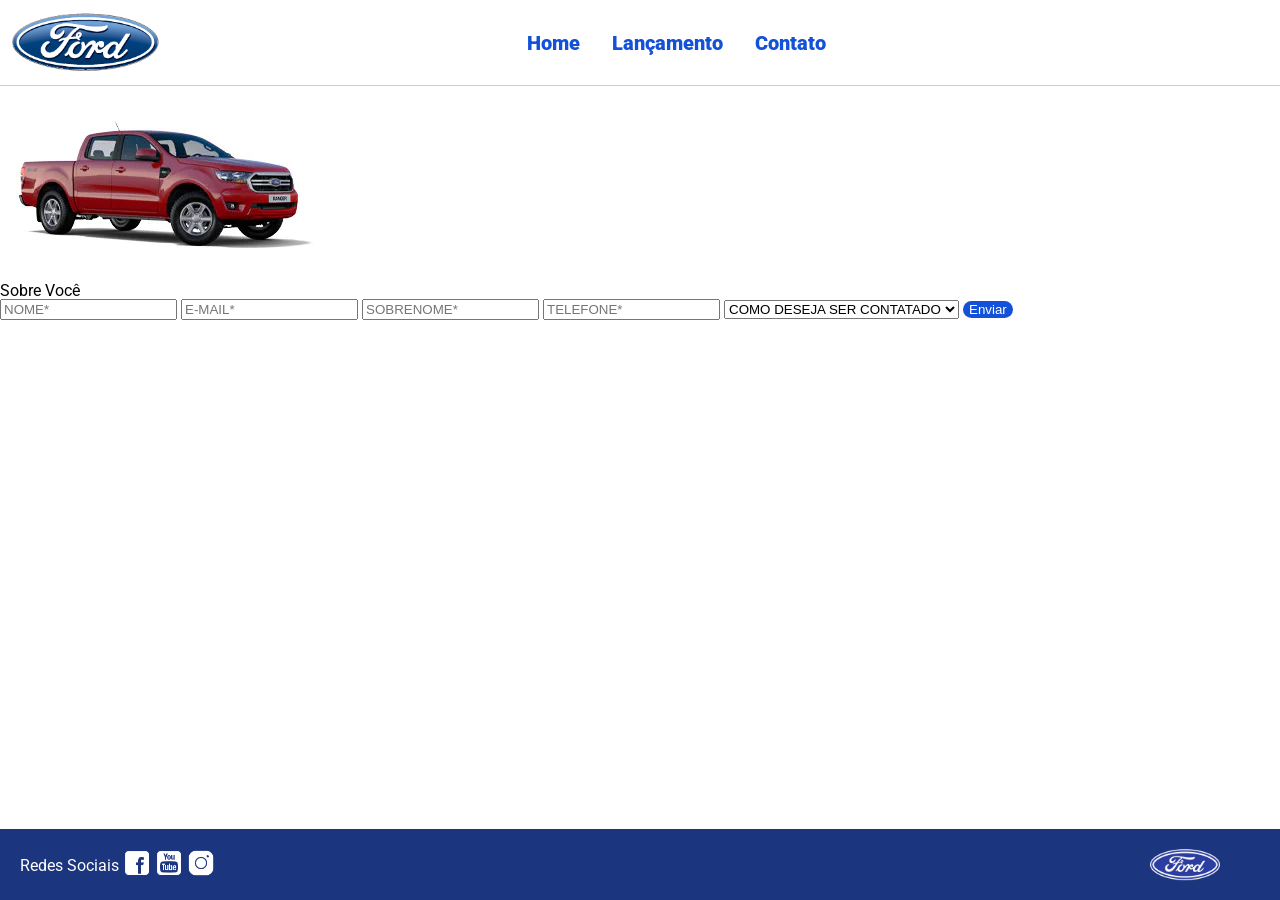
==== anexo_desafio_javascript/contato.html @ 39711b51 "Add files via upload" ====
<!DOCTYPE html>
<html lang="pt-br">
<head>
    <meta charset="UTF-8">
    <meta http-equiv="X-UA-Compatible" content="IE=edge">
    <meta name="viewport" content="width=device-width, initial-scale=1.0">
    <title>Ford</title>    
    <link href="css/reset.css" rel="stylesheet">
    <link href="css/style.css" rel="stylesheet">
    <link href="css/form.css" rel="stylesheet">
    <script src="js/form.js" defer></script>
</head>
<body>
    <header>       
        <div>
            <img src="img/logo-ford-256.png" width="150" class="logo" />
        </div>
        <nav>
            <ul>
                <li>
                    <a href="index.html">Home</a>
                </li>
                <li>
                    <a href="lancamento.html">Lançamento</a>
                </li>
                <li>
                    <a href="contato.html">Contato</a>
                </li>
            </ul>
        </nav>

    </header>
    <main>
        <div class="forms">
            <div>
                <img src="img/xls 2.2 diesel.jpg">
            </div>
            <div>
                <h2 class="titulo">Sobre Você</h2>
            <form onsubmit="Post(event, this)">
                <input type="text" name="nome" placeholder="NOME*" class="fordform" required>
                <input type="text" name="email" placeholder="E-MAIL*" class="fordform" required>
                <input type="text" name="sobrenome" placeholder="SOBRENOME*" class="fordform" required>
                <input type="text" name="telefone" placeholder="TELEFONE*" class="fordform" required>
                <select name="contato" class="fordform" required>
                    <option selected>COMO DESEJA SER CONTATADO</option>
                    <option>TELEFONE</option>
                    <option>E-MAIL</option>
                </select>
            <button type="submit">Enviar</button>
            </form>
            </div>
        </div>
    </main>
    <footer>
        <nav id="social">
            <ul>
                <li><span class="redesociais">Redes Sociais</span></li>
                <li><a href="#" title="Facebook"><img src="img/facebook-50.png"></a></li>
                <li><a href="#" title="YouTube"><img src="img/youtube-squared-50.png"></a></li>
                <li><a href="#" title="Instagram"><img src="img/instagram-logo-50.png"></a></li>
            </ul>
        </nav>
        <div>
           <img src="img/ford-96.png" width="70"  />
        </div>
    </footer>    
</body>
</html>
---- anexo_desafio_javascript/css/style.css ----
@import url('https://fonts.googleapis.com/css2?family=Roboto:wght@300&display=swap');

body {
    background: #FFFFFF;
    height: 100%;
    font-family: 'Roboto', sans-serif;
}

html {
    height: 100%;
}

div#carousel {
    position: relative;
    width: 100%;
    min-height: 46vh;
    max-height: 628px;
    display: flex;
    justify-content: center;
    align-items: center;
    overflow: hidden;
    border-radius: 18px;
    background: linear-gradient(180deg, #e8eefb 0%, #f9fbff 100%);
    box-shadow: inset 0 0 0 1px rgba(19, 81, 216, 0.12);
    transition: all .3s ease-in-out;
}

div#carousel img.carousel-image {
    width: 100%;
    height: 100%;
    object-fit: cover;
    border-radius: 18px;
    display: block;
}

.carousel-stage {
    display: grid;
    gap: 16px;
    margin: 0 auto;
    max-width: 1180px;
    padding: 0 20px;
}

.carousel-controls {
    display: flex;
    justify-content: center;
    gap: 14px;
    flex-wrap: wrap;
    margin-top: 14px;
}

.carousel-button {
    min-width: 160px;
    padding: 14px 22px;
    border: none;
    border-radius: 999px;
    color: #fff;
    font-weight: 700;
    background: linear-gradient(135deg, #1351d8, #1b357e);
    cursor: pointer;
    box-shadow: 0 14px 32px rgba(19, 81, 216, 0.16);
    transition: transform .25s ease, box-shadow .25s ease, background .25s ease;
}

.carousel-button:hover,
.carousel-button:focus {
    transform: translateY(-2px);
    box-shadow: 0 18px 40px rgba(19, 81, 216, 0.22);
    outline: none;
}

.carousel-overlay {
    position: absolute;
    bottom: 0;
    left: 0;
    right: 0;
    padding: 18px 22px;
    background: linear-gradient(180deg, rgba(0,0,0,0) 0%, rgba(0,0,0,0.62) 100%);
    color: #fff;
    font-size: 1rem;
    font-weight: 600;
    border-radius: 0 0 18px 18px;
}

.carousel-title-link {
    display: inline-block;
    text-decoration: none;
    color: #1351d8;
    font-size: 1rem;
    font-weight: 700;
    padding: 6px 12px;
    border-radius: 999px;
    border: 1px solid rgba(19,81,216,0.15);
    transition: background .2s ease;
}

.carousel-title-link:hover {
    background: rgba(19,81,216,0.08);
}

div#carousel-title a {
    text-decoration: none;
}

div#carousel-title {
    display: block;
    text-align: center;
    margin-top: 10px;
    margin-bottom: 10px;
    font-weight: bold;
}

header ul {
    text-align: center;
    margin-left: auto;
    margin-right: auto;
    display: block;
}

ul {
	display: inline-block;
}

header {
    background: #FFFFFF;
    border-bottom: 1px solid #ccc;
    margin-bottom: 10px;
    padding: 10px;
}

header div {
    display: inline;
    vertical-align: middle;
}

header nav {
    display: inline-block;
    vertical-align: middle;
    width: 80vw;
}

header nav a {
    color: #1351d8;
    font-size: 20px;
    text-decoration: none;
    font-weight: 900;
    margin-left: 14px;
    margin-right: 14px;
}

header nav a:hover {
    color: #1b357e;
    text-decoration: none;
    font-weight: 900;
}

nav li {
    display: inline;
    list-style: none;
}

main {
    min-height: calc(100% - 167px);
}

nav#social {
    display: inline;
    width: 80%;
}

nav#social ul img {
    width: 28px;
}

span.redesociais {
    color: #ffffff;
    vertical-align: super;
}

footer {
    background: #1B357E;
    padding: 20px;
}

footer div {
    display: inline;
    float: right;
    margin-right: 40px;
}

button:not(.carousel-button):hover,
button.primary-button:hover {
    background: #1b357e;
}
button {
    background: #1351d8;
    color: #fff;
    border: 0px;
    border-radius: 10px;
}

.button-row {
    text-align: center;
    padding-bottom: 20px;
}

.primary-button {
    min-width: 200px;
    padding: 12px 22px;
    border-radius: 14px;
    font-weight: 700;
    letter-spacing: .01em;
}

@media (max-width: 768px) {
    .carousel-button {
        width: 100%;
        min-width: auto;
    }

    header nav {
        width: 100%;
    }
}
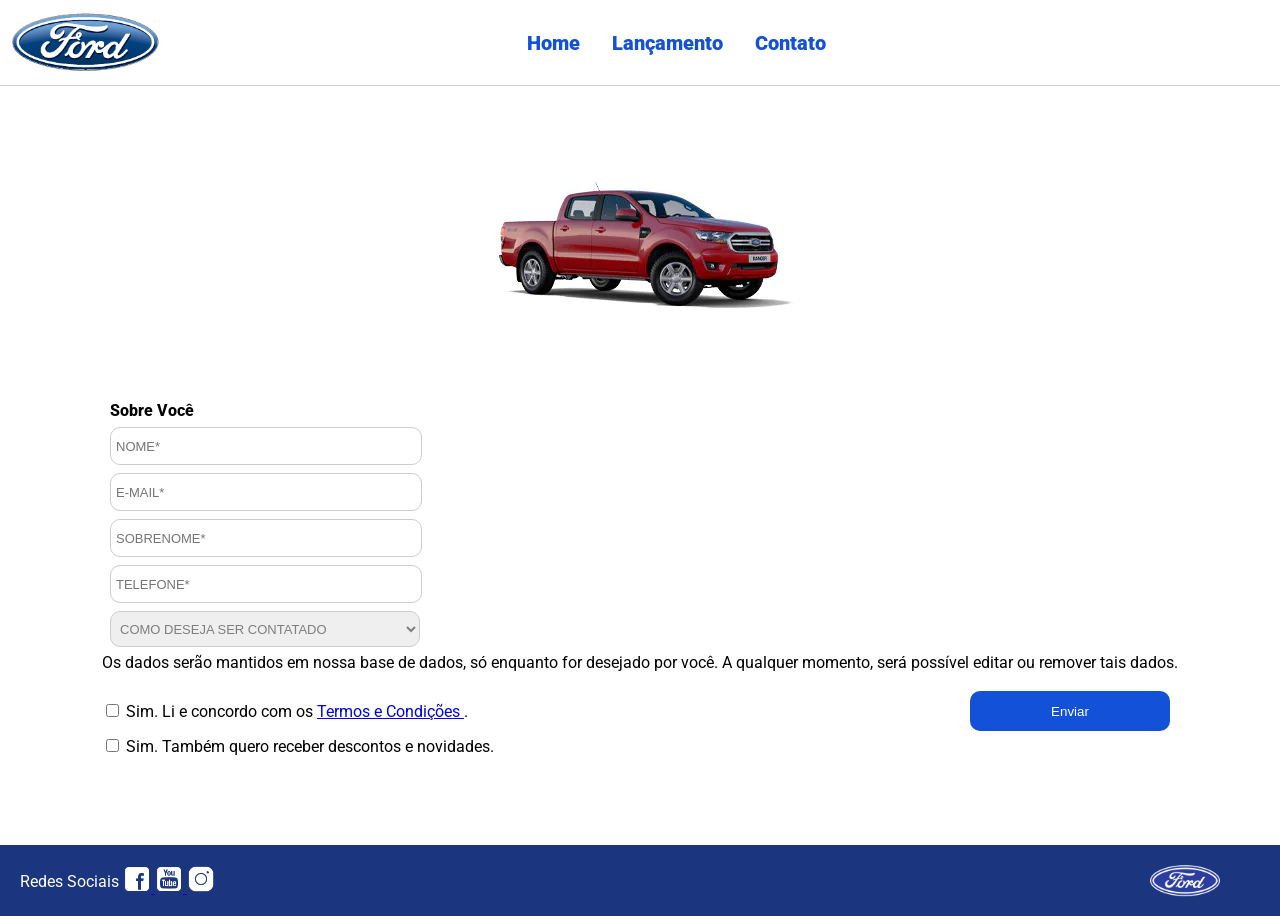
==== commit 955598b1: "Adicionei os termos e condições ao formulario" ====
--- a/anexo_desafio_javascript/contato.html
+++ b/anexo_desafio_javascript/contato.html
@@ -1,69 +1,163 @@
 <!DOCTYPE html>
 <html lang="pt-br">
+
 <head>
     <meta charset="UTF-8">
     <meta http-equiv="X-UA-Compatible" content="IE=edge">
     <meta name="viewport" content="width=device-width, initial-scale=1.0">
-    <title>Ford</title>    
+    <title>Ford</title>
+
     <link href="css/reset.css" rel="stylesheet">
     <link href="css/style.css" rel="stylesheet">
     <link href="css/form.css" rel="stylesheet">
+
     <script src="js/form.js" defer></script>
 </head>
+
 <body>
-    <header>       
+
+    <header>
         <div>
-            <img src="img/logo-ford-256.png" width="150" class="logo" />
+            <img src="img/logo-ford-256.png" width="150" class="logo">
         </div>
+
         <nav>
             <ul>
                 <li>
                     <a href="index.html">Home</a>
                 </li>
+
                 <li>
                     <a href="lancamento.html">Lançamento</a>
                 </li>
+
                 <li>
                     <a href="contato.html">Contato</a>
                 </li>
             </ul>
         </nav>
+    </header>
 
-    </header>
     <main>
+
         <div class="forms">
+
             <div>
                 <img src="img/xls 2.2 diesel.jpg">
             </div>
+
             <div>
+
                 <h2 class="titulo">Sobre Você</h2>
-            <form onsubmit="Post(event, this)">
-                <input type="text" name="nome" placeholder="NOME*" class="fordform" required>
-                <input type="text" name="email" placeholder="E-MAIL*" class="fordform" required>
-                <input type="text" name="sobrenome" placeholder="SOBRENOME*" class="fordform" required>
-                <input type="text" name="telefone" placeholder="TELEFONE*" class="fordform" required>
-                <select name="contato" class="fordform" required>
-                    <option selected>COMO DESEJA SER CONTATADO</option>
-                    <option>TELEFONE</option>
-                    <option>E-MAIL</option>
-                </select>
-            <button type="submit">Enviar</button>
-            </form>
+
+                <form onsubmit="Post(event, this)">
+
+                    <input type="text" name="nome" placeholder="NOME*" class="fordform" required>
+
+                    <input type="text" name="email" placeholder="E-MAIL*" class="fordform" required>
+
+                    <input type="text" name="sobrenome" placeholder="SOBRENOME*" class="fordform" required>
+
+                    <input type="text" name="telefone" placeholder="TELEFONE*" class="fordform" required>
+
+                    <select name="contato" class="fordform" required>
+
+                        <option selected>
+                            COMO DESEJA SER CONTATADO
+                        </option>
+
+                        <option>
+                            TELEFONE
+                        </option>
+
+                        <option>
+                            E-MAIL
+                        </option>
+
+                    </select>
+
+                    <p class="texto-termos">
+                        Os dados serão mantidos em nossa base de dados,
+                        só enquanto for desejado por você.
+                        A qualquer momento, será possível editar
+                        ou remover tais dados.
+                    </p>
+
+                    <div class="checkbox-area">
+
+                        <label>
+                            <input type="checkbox" id="termos">
+
+                            Sim. Li e concordo com os
+
+                            <a href="https://www.ford.com.br/politica-de-privacidade/" target="_blank">
+                                Termos e Condições
+                            </a>.
+                        </label>
+
+                        <br><br>
+
+                        <label>
+                            <input type="checkbox" id="novidades">
+
+                            Sim. Também quero receber descontos e novidades.
+                        </label>
+
+                    </div>
+
+                    <!-- BOTÃO ABAIXO DOS TERMOS -->
+                    <button type="submit" id="btnEnviar" disabled>
+                        Enviar
+                    </button>
+
+                </form>
+
             </div>
+
         </div>
+
     </main>
+
     <footer>
+
         <nav id="social">
+
             <ul>
-                <li><span class="redesociais">Redes Sociais</span></li>
-                <li><a href="#" title="Facebook"><img src="img/facebook-50.png"></a></li>
-                <li><a href="#" title="YouTube"><img src="img/youtube-squared-50.png"></a></li>
-                <li><a href="#" title="Instagram"><img src="img/instagram-logo-50.png"></a></li>
+
+                <li>
+                    <span class="redesociais">
+                        Redes Sociais
+                    </span>
+                </li>
+
+                <li>
+                    <a href="#" title="Facebook">
+                        <img src="img/facebook-50.png">
+                    </a>
+                </li>
+
+                <li>
+                    <a href="#" title="YouTube">
+                        <img src="img/youtube-squared-50.png">
+                    </a>
+                </li>
+
+                <li>
+                    <a href="#" title="Instagram">
+                        <img src="img/instagram-logo-50.png">
+                    </a>
+                </li>
+
             </ul>
+
         </nav>
+
         <div>
-           <img src="img/ford-96.png" width="70"  />
+            <img src="img/ford-96.png" width="70">
         </div>
-    </footer>    
+
+    </footer>
+
 </body>
+
 </html>
--- a/anexo_desafio_javascript/css/form.css
+++ b/anexo_desafio_javascript/css/form.css
@@ -0,0 +1,58 @@
+.fordform {
+    display: block;
+    width: 300px;
+    border: 1px solid #cccccc;
+    border-radius: 10px;
+    height: 26px;
+    margin: 8px;
+    font-size: 13px;
+    padding: 5px;
+}
+
+select.fordform {
+    width: 310px;
+    height: 36px;
+    color: #807d7d;
+}
+
+input:focus-visible {
+    outline: none;
+}
+
+select:focus-visible {
+    outline: none;
+}
+
+main div {
+    display: inline-block;
+    vertical-align: top;
+    text-align: left;
+    padding-top: 30px;
+    padding-bottom: 30px;
+}
+
+.forms {
+    display: block;
+    text-align: center;
+}
+
+h2 {
+    text-align: left;
+    font-weight: 800;
+}
+
+
+button {
+    width: 200px;
+    height: 40px;
+    margin-right: 8px;
+    float: right;
+}
+
+.titulo {
+    margin-left: 8px;
+}
+#btnEnviar{
+    margin-top: 20px;
+    display: block;
+}
